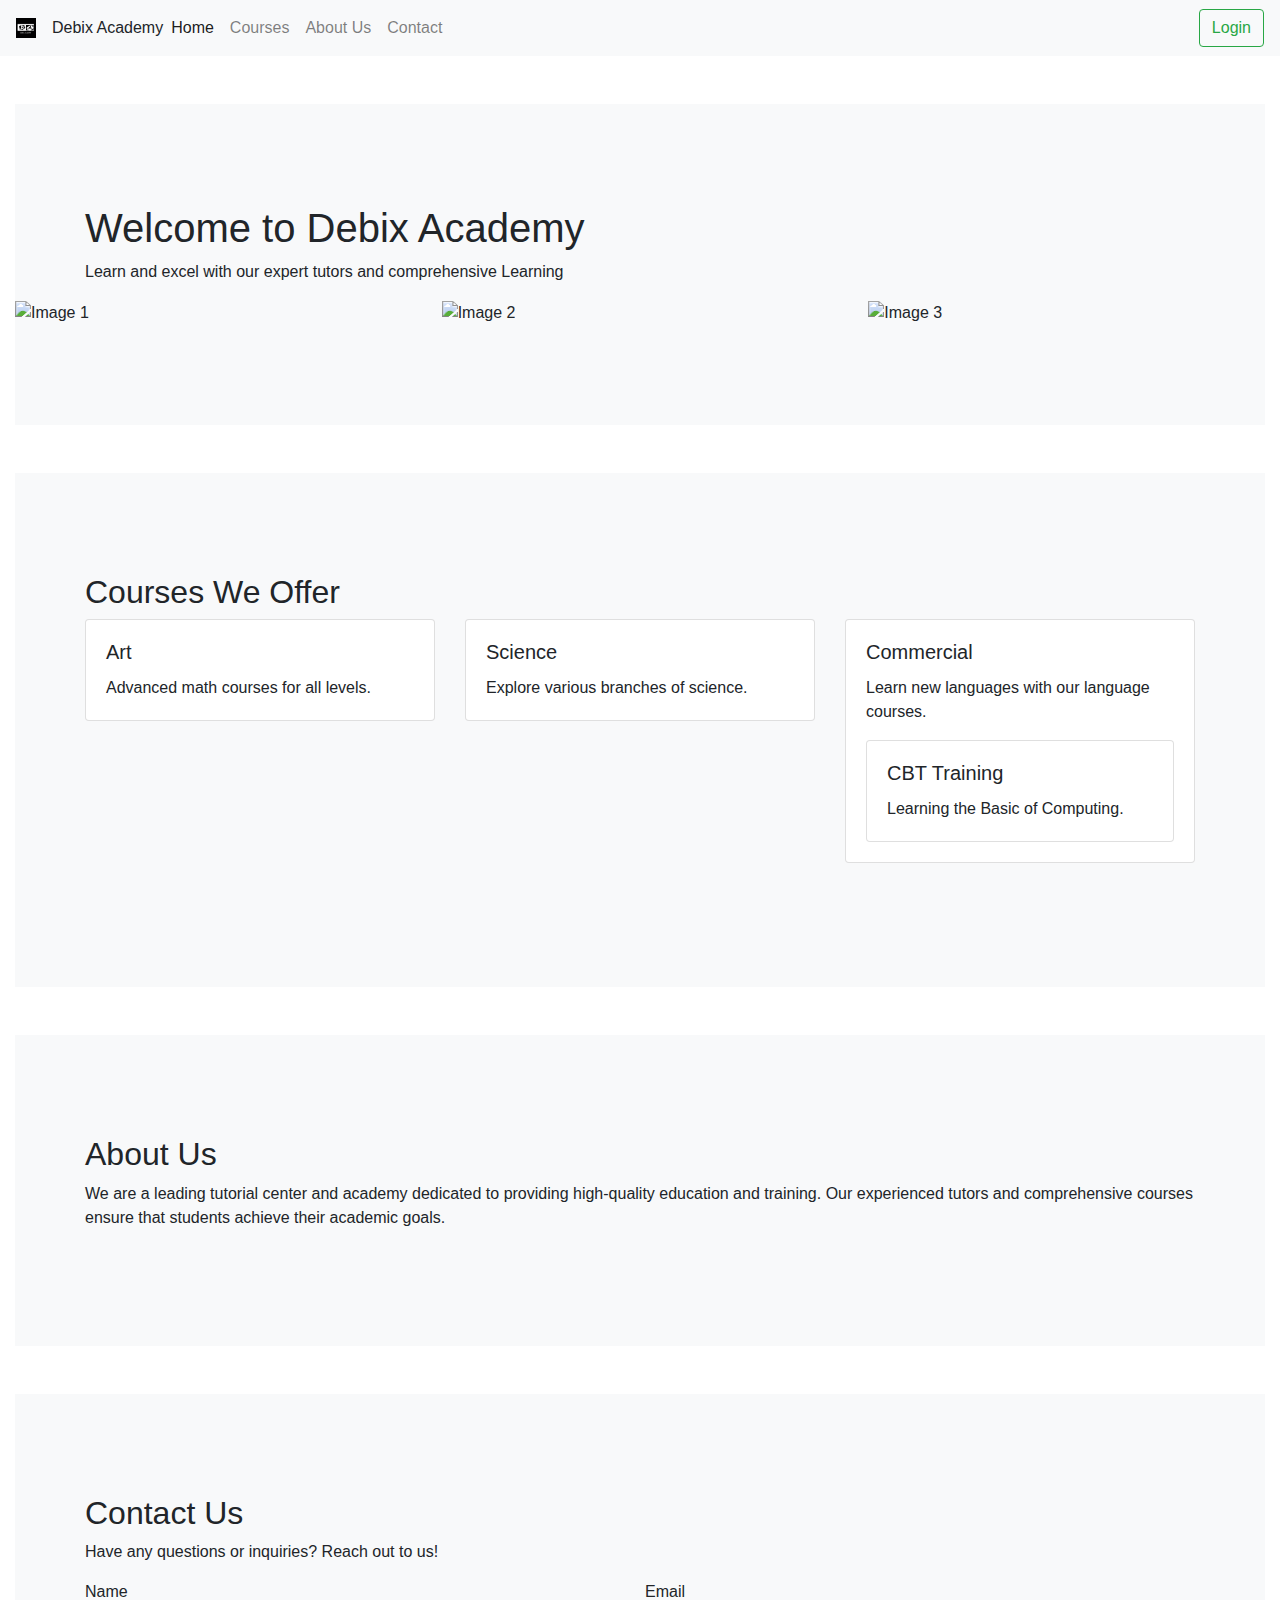
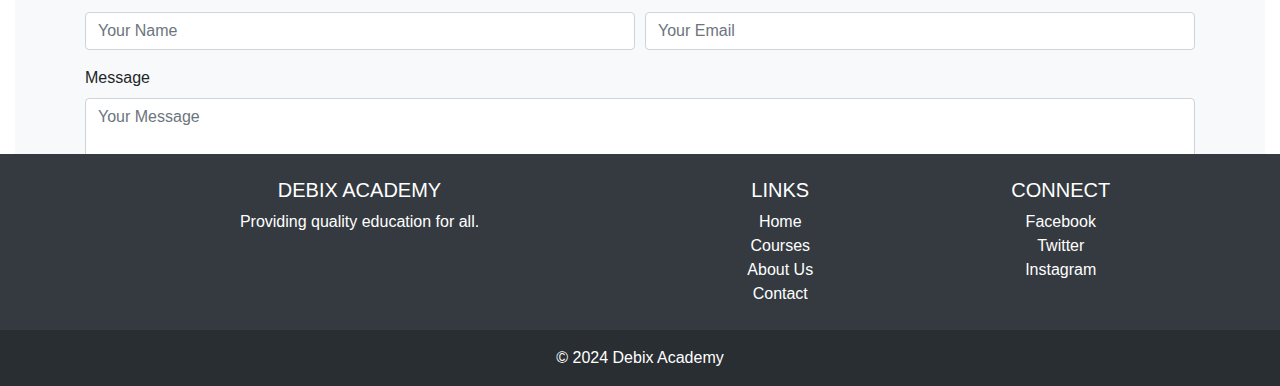
==== index.html @ d2667c4c "Debix Site" ====
<!DOCTYPE html>
<html lang="en">
<head>
  <meta charset="UTF-8">
  <meta name="viewport" content="width=device-width, initial-scale=1.0">
  <title>Debix Academy</title>
  <link rel="stylesheet" href="style.css">
  <link rel="stylesheet" href="https://stackpath.bootstrapcdn.com/bootstrap/4.5.2/css/bootstrap.min.css">
</head>
<body>
<!-- Navigation Bar -->
<nav class="navbar navbar-expand-lg navbar-light bg-light">
  <img width="20" src="WhatsApp Image 2024-06-04 at 12.27.08.jpeg" alt="image" a class="navbar-brand" href="#">Debix Academy</a>
  <button class="navbar-toggler" type="button" data-toggle="collapse" data-target="#navbarSupportedContent" aria-controls="navbarSupportedContent" aria-expanded="false" aria-label="Toggle navigation">
    <span class="navbar-toggler-icon"></span>
  </button>

  <div class="collapse navbar-collapse" id="navbarSupportedContent">
    <ul class="navbar-nav mr-auto">
      <li class="nav-item active">
        <a class="nav-link" href="#home">Home <span class="sr-only">(current)</span></a>
      </li>
      <li class="nav-item">
        <a class="nav-link" href="#courses">Courses</a>
      </li>
      <li class="nav-item">
        <a class="nav-link" href="about.html">About Us</a>
      </li>
      <li class="nav-item">
        <a class="nav-link" href="contact.html">Contact</a>
      </li>
    </ul>
    <form class="form-inline my-2 my-lg-0">
      <!-- Add link to login.html here -->
      <a href="login.html" class="btn btn-outline-success my-2 my-sm-0">Login</a>
    </form>
  </div>
</nav>

<!-- Main Content -->
<div class="container-fluid mt-5">
  <section id="home">
    <div class="container">
      <h1>Welcome to Debix Academy</h1>
      <p>Learn and excel with our expert tutors and comprehensive Learning</p>
    </div>
    <div class="row">
        <div class="col-md-4">
          <img src="https://images.pexels.com/photos/6684514/pexels-photo-6684514.jpeg?auto=compress&cs=tinysrgb&w=1260&h=750&dpr=2" alt="Image 1" class="img-fluid">
        </div>
        <div class="col-md-4">
          <img src="https://images.pexels.com/photos/6238012/pexels-photo-6238012.jpeg?auto=compress&cs=tinysrgb&w=1260&h=750&dpr=2" alt="Image 2" class="img-fluid">
        </div>
        <div class="col-md-4">
          <img src="https://images.pexels.com/photos/5940710/pexels-photo-5940710.jpeg?auto=compress&cs=tinysrgb&w=1260&h=750&dpr=2" alt="Image 3" class="img-fluid">
        </div>
      </div>
  </section>
</div>

<!-- Courses Section -->
<div class="container-fluid mt-5" id="courses">
  <section>
    <div class="container">
      <h2>Courses We Offer</h2>
      <div class="row">
        <div class="col-md-4 mb-4">
          <div class="card">
            <div class="card-body">
              <h5 class="card-title">Art</h5>
              <p class="card-text">Advanced math courses for all levels.</p>
            </div>
          </div>
        </div>
        <div class="col-md-4 mb-4">
          <div class="card">
            <div class="card-body">
              <h5 class="card-title">Science</h5>
              <p class="card-text">Explore various branches of science.</p>
            </div>
          </div>
        </div>
        <div class="col-md-4 mb-4">
          <div class="card">
            <div class="card-body">
              <h5 class="card-title">Commercial</h5>
              <p class="card-text">Learn new languages with our language courses.</p>
              <div class="card">
                <div class="card-body">
                  <h5 class="card-title">CBT Training</h5>
                  <p class="card-text">Learning the Basic of Computing.</p>
                </div>
            </div>
          </div>
        </div>
      </div>
    </div>
  </section>
</div>

<!-- About Us Section -->
<div class="container-fluid mt-5" id="about">
  <section>
    <div class="container">
      <h2>About Us</h2>
      <p>We are a leading tutorial center and academy dedicated to providing high-quality education and training. Our experienced tutors and comprehensive courses ensure that students achieve their academic goals.</p>
    </div>
  </section>
</div>

<!-- Contact Section -->
<div class="container-fluid mt-5" id="contact">
  <section>
    <div class="container">
      <h2>Contact Us</h2>
      <p>Have any questions or inquiries? Reach out to us!</p>
      <form>
        <div class="form-row">
          <div class="form-group col-md-6">
            <label for="name">Name</label>
            <input type="text" class="form-control" id="name" placeholder="Your Name">
          </div>
          <div class="form-group col-md-6">
            <label for="email">Email</label>
            <input type="email" class="form-control" id="email" placeholder="Your Email">
          </div>
        </div>
        <div class="form-group">
          <label for="message">Message</label>
          <textarea class="form-control" id="message" rows="5" placeholder="Your Message"></textarea>
        </div>
        <button type="submit" class="btn btn-primary">Send Message</button>
      </form>
    </div>
  </section>
</div>

<!-- Footer -->
<footer class="bg-dark text-white text-center text-lg-start mt-5">
  <div class="container p-4">
    <div class="row">
      <div class="col-lg-6 col-md-12 mb-4 mb-md-0">
        <h5 class="text-uppercase">Debix Academy</h5>
        <p>Providing quality education for all.</p>
      </div>
      <div class="col-lg-3 col-md-6 mb-4 mb-md-0">
        <h5 class="text-uppercase">Links</h5>
        <ul class="list-unstyled mb-0">
          <li>
            <a href="#home" class="text-white">Home</a>
          </li>
          <li>
            <a href="#courses" class="text-white">Courses</a>
          </li>
          <li>
            <a href="#about" class="text-white">About Us</a>
          </li>
          <li>
            <a href="#contact" class="text-white">Contact</a>
          </li>
        </ul>
      </div>
      <div class="col-lg-3 col-md-6 mb-4 mb-md-0">
        <h5 class="text-uppercase">Connect</h5>
        <ul class="list-unstyled mb-0">
          <li>
            <a href="#" class="text-white">Facebook</a>
          </li>
          <li>
            <a href="#" class="text-white">Twitter</a>
          </li>
          <li>
            <a href="#" class="text-white">Instagram</a>
          </li>
        </ul>
      </div>
    </div>
  </div>
  <div class="text-center p-3" style="background-color: rgba(0, 0, 0, 0.2);">
    &copy; 2024 Debix Academy
  </div>
</footer>

<!-- Bootstrap JS, Popper.js, and jQuery -->
<script src="https://code.jquery.com/jquery-3.5.1.slim.min.js"></script>
<script src="https://cdn.jsdelivr.net/npm/@popperjs/core@2.5.4/dist/umd/popper.min.js"></script>
<script src="https://stackpath.bootstrapcdn.com/bootstrap/4.5.2/js/bootstrap.min.js"></script>

<!-- Include the external JavaScript file -->
<script src="smooth-scroll.js"></script>
</body>
</html>
---- style.css ----
body {
      position: relative;
    }
    .navbar {
      position: absolute;
      top: 0;
      width: 100%;
    }
    section {
      padding: 100px 0;
      background-color: #f8f9fa;
    }
    footer {
      position: absolute;
      bottom: 0;
      width: 100%;
    }
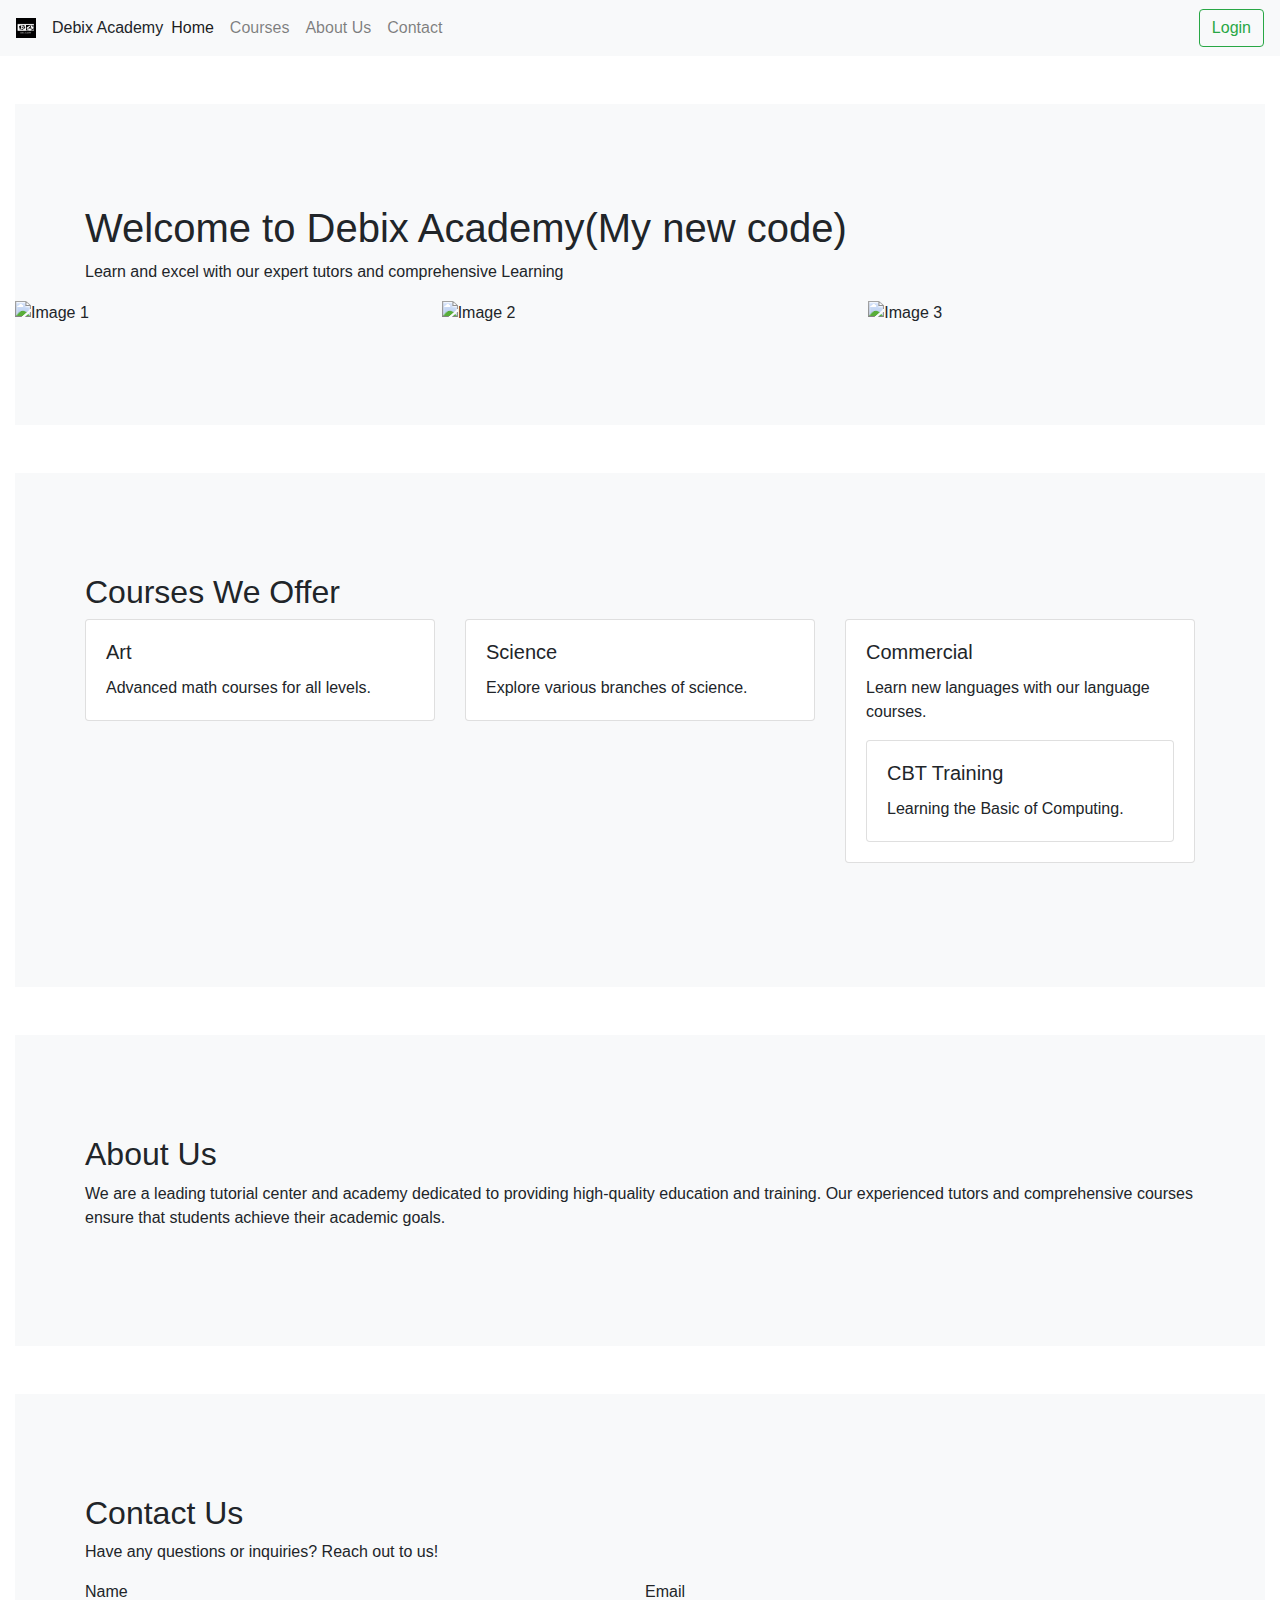
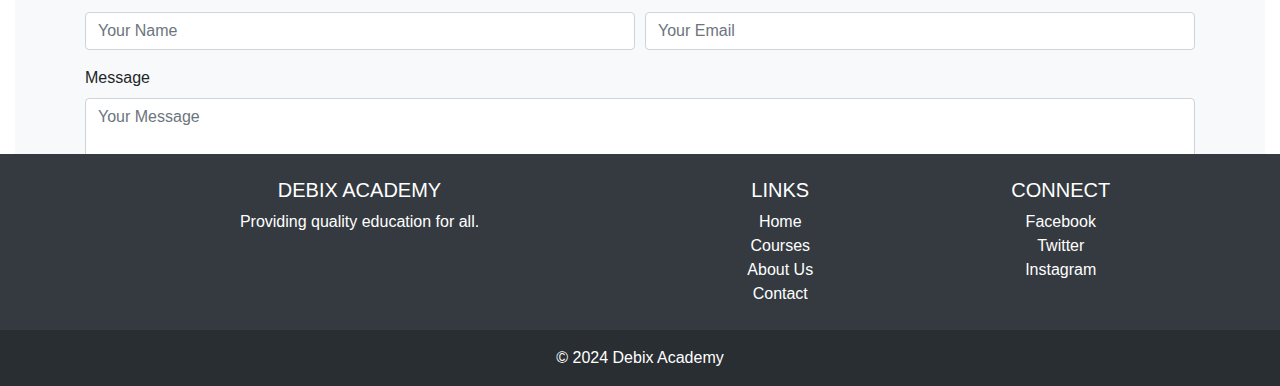
==== commit a148dde4: "added channel name" ====
--- a/index.html
+++ b/index.html
@@ -41,7 +41,7 @@
 <div class="container-fluid mt-5">
   <section id="home">
     <div class="container">
-      <h1>Welcome to Debix Academy</h1>
+      <h1>Welcome to Debix Academy(My new code)</h1>
       <p>Learn and excel with our expert tutors and comprehensive Learning</p>
     </div>
     <div class="row">
